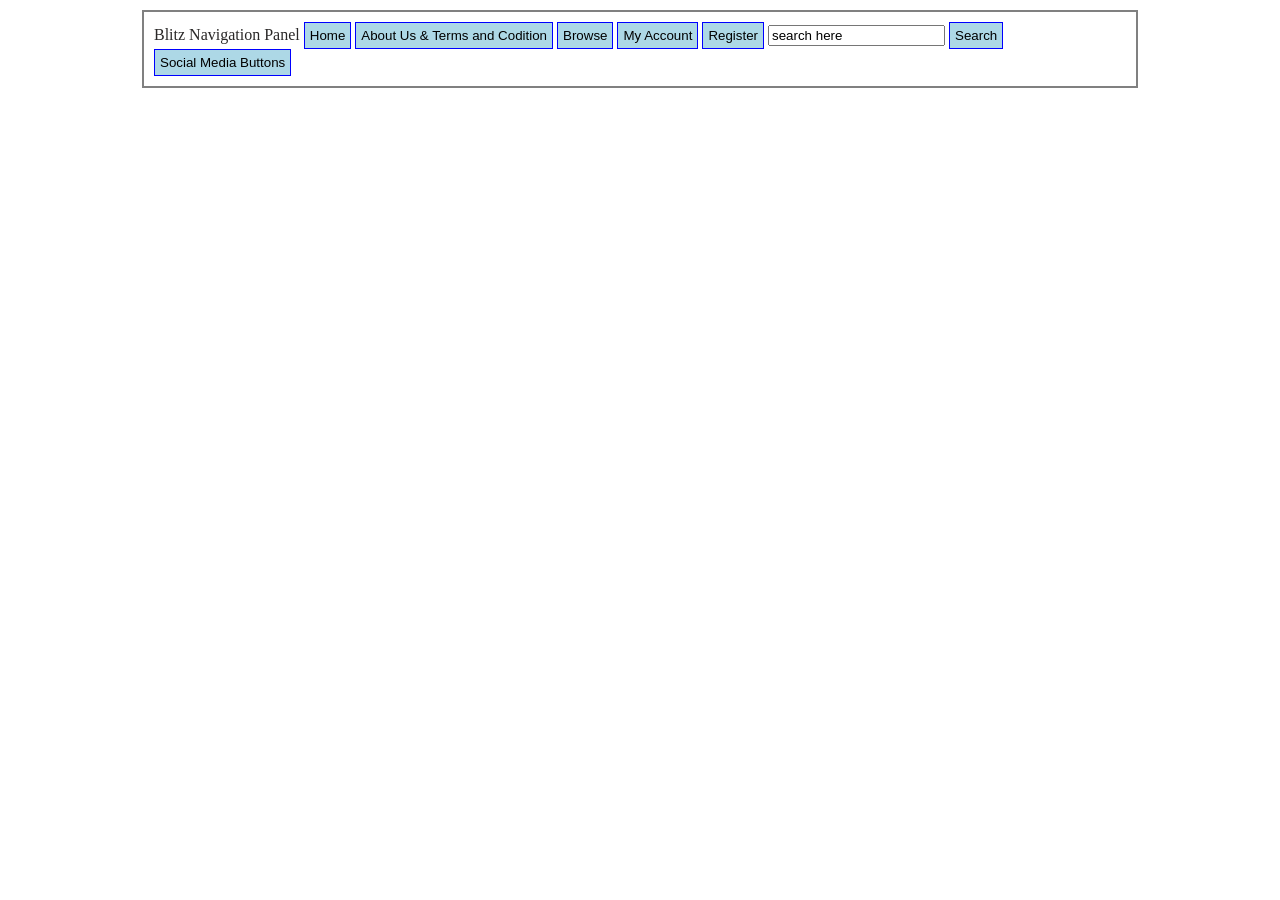
==== html/index.html @ b183ffc2 "Merge 3aad0130cd6ff1010adef77f59dd91dc24a8acf4 into a11ff59a7e3f882e27d161cc8795f9266cf24b2f" ====
<!DOCTYPE html>
<html manifest="index.appcache">
<head>
    <link rel="stylesheet" type="text/css" href="../css/stylesheet.css"/>
    <title>Project Blitz</title>
</head>
<body id="page">
    <!-- this will be the navigation bar -->
    <div id="panelTop">
        <ul id="listNavigation">
            <li id="text">Blitz Navigation Panel</li>
            <li><input type="button" id="buttonHome" class="navigationButton" value="Home"></li>
            <li><input type="button" id="buttonAbout" class="navigationButton" value="About Us & Terms and Codition"></li>
            <li><input type="button" id="buttonBrowse" class="navigationButton" value="Browse"></li>
            <li><input type="button" id="buttonAccount" class="navigationButton" value="My Account"></li>
            <li><input type="button" id="buttonRegister" class="navigationButton" value="Register"></li>
            <li><input type="text" id="textSearch" value="search here"></li>
            <li><input type="button" id="buttonSearch" class="navigationButton" value="Search"></li>
            <li><input type="button" id="buttonSocialMedia" class="navigationButton" value="Social Media Buttons"></li>
        </ul>
    </div>

    <!-- this will be the advertisement panel -->
    <div id="panelRight">

    </div>

    <!-- this will be the advertisement panel -->
    <div id="panelLeft">

    </div>

    <!-- this will be the content panel -->
    <div id="panelContent">

    </div>

    <script defer="" src="../scripts/jquery.js"></script>
    <script defer="" src="../scripts/script.js"></script>
</body>
</html>
---- css/stylesheet.css ----
#panelTop{
    border:2px solid gray;
    position:inherit;
}

#listNavigation{
    list-style-type: none;
    margin: 5px;
    padding: 5px;
    text-decoration: none;
}

#listNavigation li {
    display: inline;
}

#listNavigation li a{
    padding: .2em 1em;
    color: #fff;
    background-color: #036;
}

#panelRight{

}

#panelLeft{

}

#panelContent{

}

.navigationButton {
    padding:5px 5px 5px 5px;
    background-color: lightblue;
    border: 1px solid blue;
    color:#000;
    text-decoration:none;
}

.navigationButton:hover{
    background-color: red;
}

#page {
    background-image: url("../pictures/page_background.jpg");
    background-repeat: no-repeat;
    background-attachment: fixed;
    background-position: center;
    width: 996px; margin: 0 auto; padding: 10px;
}

#text{
    font-family:Times;
    color:#2a2828;
}

#buttonRegister{

}
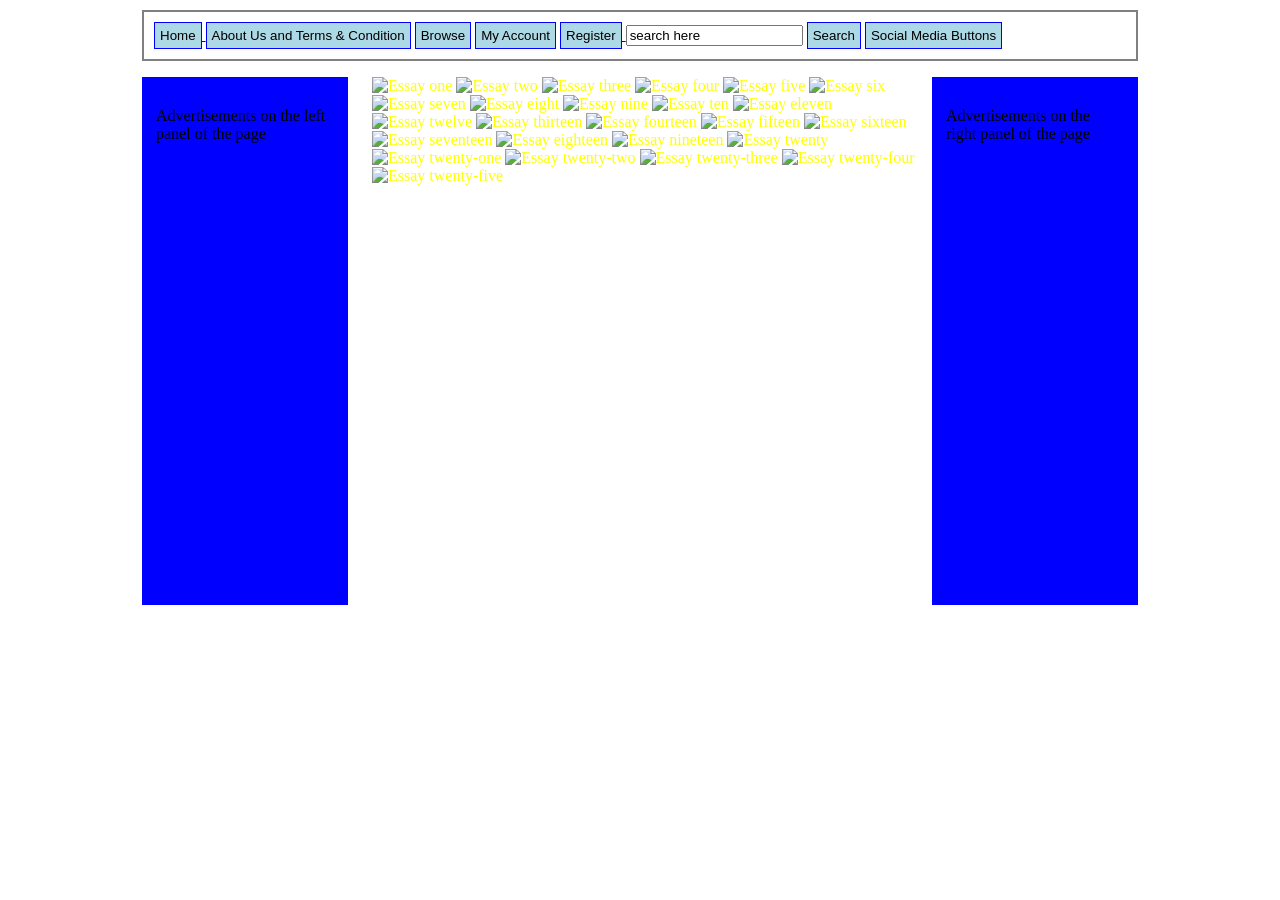
==== commit cb70d7cd: "Merge pull request #3 from vSheriff/master Check these out; new pages added." ====
--- a/html/index.html
+++ b/html/index.html
@@ -8,30 +8,84 @@
     <!-- this will be the navigation bar -->
     <div id="panelTop">
         <ul id="listNavigation">
-            <li id="text">Blitz Navigation Panel</li>
-            <li><input type="button" id="buttonHome" class="navigationButton" value="Home"></li>
-            <li><input type="button" id="buttonAbout" class="navigationButton" value="About Us & Terms and Codition"></li>
+            <!-- <li id="text">Blitz Navigation Panel</li> -->
+            <a href="../html/index.html" alt="goback home">
+			<!-- When the home button is clicked, the page should load to the main page-->
+			<li><input type="button" id="buttonHome" class="navigationButton" value="Home"></li>
+			</a>
+            <li><input type="button" id="buttonAbout" class="navigationButton" value="About Us and Terms & Condition"></li>
+			<!-- This, Browse, needs to serve as an archive. Preferably, it should be a hoover such that when the mouse is dragged
+			over or pointed to it, the list of almost everything on the site - especially the articles - should be displayed-->
             <li><input type="button" id="buttonBrowse" class="navigationButton" value="Browse"></li>
             <li><input type="button" id="buttonAccount" class="navigationButton" value="My Account"></li>
-            <li><input type="button" id="buttonRegister" class="navigationButton" value="Register"></li>
+            <a href="../html/Project Blitz Registration.html" alt="registration page">
+			<li><input type="button" id="buttonRegister" class="navigationButton" value="Register"></li>
+			</a>
             <li><input type="text" id="textSearch" value="search here"></li>
             <li><input type="button" id="buttonSearch" class="navigationButton" value="Search"></li>
+			<!-- We need a design and implementation such that this button is a hoover; when the mouse is dragged 
+					over it, the list of social media buttons should be displayed. Alternatively, we could just design it as
+					it's in the planning: buttons for each social media we want to use.-->
             <li><input type="button" id="buttonSocialMedia" class="navigationButton" value="Social Media Buttons"></li>
         </ul>
     </div>
 
-    <!-- this will be the advertisement panel -->
+    <!-- this will be the advertisement panel on the right -->
     <div id="panelRight">
+	<!-- We'll make greater use of javascript and such to randomize the content of this 
+					section of the page -->
+				<p>Advertisements on the right panel of the page</p>
 
     </div>
 
-    <!-- this will be the advertisement panel -->
+    <!-- this will be the advertisement panel on the left -->
     <div id="panelLeft">
+	<!-- We'll make greater use of javascript and such to randomize the content of this 
+					section of the page-->
+				<p>Advertisements on the left panel of the page</p>
 
     </div>
 
     <!-- this will be the content panel -->
-    <div id="panelContent">
+    <div id="panelContent"><!--Below is the code from Clement's Mom's website. 
+			One thing though is that the following code is specified for pictures. I think our
+			target is for texts, right? If it be so, we have to figure out necessary changes. -->
+				<div id="slider">
+					<ul>
+						<li><a href="#"><img src="" alt="Essay one" /></a></li>
+						<li><a href="#"><img src="" alt="Essay two" /></a></li>
+						<li><a href="#"><img src="" alt="Essay three" /></a></li>
+						<li><a href="#"><img src="" alt="Essay four" /></a></li>
+						<li><a href="#"><img src="" alt="Essay five"/></a></li>
+						<li><a href="#"><img src="" alt="Essay six"/></a></li>
+						<li><a href="#"><img src="" alt="Essay seven"/></a></li>
+						<li><a href="#"><img src="" alt="Essay eight"/></a></li>
+						<li><a href="#"><img src="" alt="Essay nine"/></a></li>
+						<li><a href="#"><img src="" alt="Essay ten"/></a></li>
+						<li><a href="#"><img src="" alt="Essay eleven"/></a></li>
+						<li><a href="#"><img src="" alt="Essay twelve"/></a></li>
+						<li><a href="#"><img src="" alt="Essay thirteen"/></a></li>
+						<li><a href="#"><img src="" alt="Essay fourteen"/></a></li>
+						<li><a href="#"><img src="" alt="Essay fifteen"/></a></li>
+						<li><a href="#"><img src="" alt="Essay sixteen"/></a></li>
+						<li><a href="#"><img src="" alt="Essay seventeen"/></a></li>
+						<li><a href="#"><img src="" alt="Essay eighteen"/></a></li>
+						<li><a href="#"><img src="" alt="Essay nineteen"/></a></li>
+						<li><a href="#"><img src="" alt="Essay twenty"/></a></li>
+						<li><a href="#"><img src="" alt="Essay twenty-one"/></a></li>
+						<li><a href="#"><img src="" alt="Essay twenty-two"/></a></li>
+						<li><a href="#"><img src="" alt="Essay twenty-three"/></a></li>
+						<li><a href="#"><img src="" alt="Essay twenty-four"/></a></li>
+						<li><a href="#"><img src="" alt="Essay twenty-five"/></a></li>
+					</ul>
+					<!-- This section should be designed in such way so that when the previous 
+					is pressed, the previous essay should be on display unless the current essay is
+					the first on the list. Similarly, when the next button is pressed, the next essay 
+					should be displayed unless the current essay is the last on the list of essays above.
+					I'm sure javascript can be used to implement this functionality.-->
+						<a href="#" class="prev">Prev</a>
+						<a href="#" class="next">Next</a>
+				</div>
 
     </div>
 
--- a/css/stylesheet.css
+++ b/css/stylesheet.css
@@ -21,15 +21,66 @@
 }
 
 #panelRight{
-
+	text-align: ;
+	color: black;
+	margin-top: 16px;
+	float: right;
+	padding: 14px;
+	background-color: blue;
+	background-image: ;
+	width: 178px;/* this should be a fixed width throughout this project*/
+	height: 500px;/* this should be a fixed height throughout this project*/
 }
 
 #panelLeft{
+	text-align: ;
+	color: black;
+	margin-top: 16px;
+	float: left;
+	padding: 14px;
+	background-color: blue;
+	background-image: ;
+	width: 178px;/* this should be a fixed width throughout this project*/
+	height: 500px;/* this should be a fixed height throughout this project*/
 
 }
 
 #panelContent{
+	padding-left: 190px;
+	padding-right: 190px;
+	margin-top: 16px;
+	
 
+}
+#panelContent #slider ul li{
+	display: inline;
+	text-decoration: none;
+	color: ;
+}
+#panelContent #slider a{
+	text-decoration: none;
+	color: yellow;
+}
+
+
+#panelContent #slider .prev{
+	color: white;
+	padding-left: 25px;
+	padding-right: 12px;
+	left: 13px;
+	background: url(../prev.jpg no repeat);/* the jpg is meant to indicate the extension; 
+the extension should reflect the file type	*/
+
+}
+
+#panelContent #slider .next{
+	color: white;
+	float: right;
+	padding-right: 45px;
+	padding-left: 25px;
+	right: 13px;
+	background: url(../next.jpg no repeat);/* the jpg is meant to indicate the extension; 
+the extension should reflect the file type	*/
 }
 
 .navigationButton {
@@ -49,7 +100,9 @@
     background-repeat: no-repeat;
     background-attachment: fixed;
     background-position: center;
-    width: 996px; margin: 0 auto; padding: 10px;
+    width: 996px; 
+	margin: 0 auto; 
+	padding: 10px;
 }
 
 #text{
